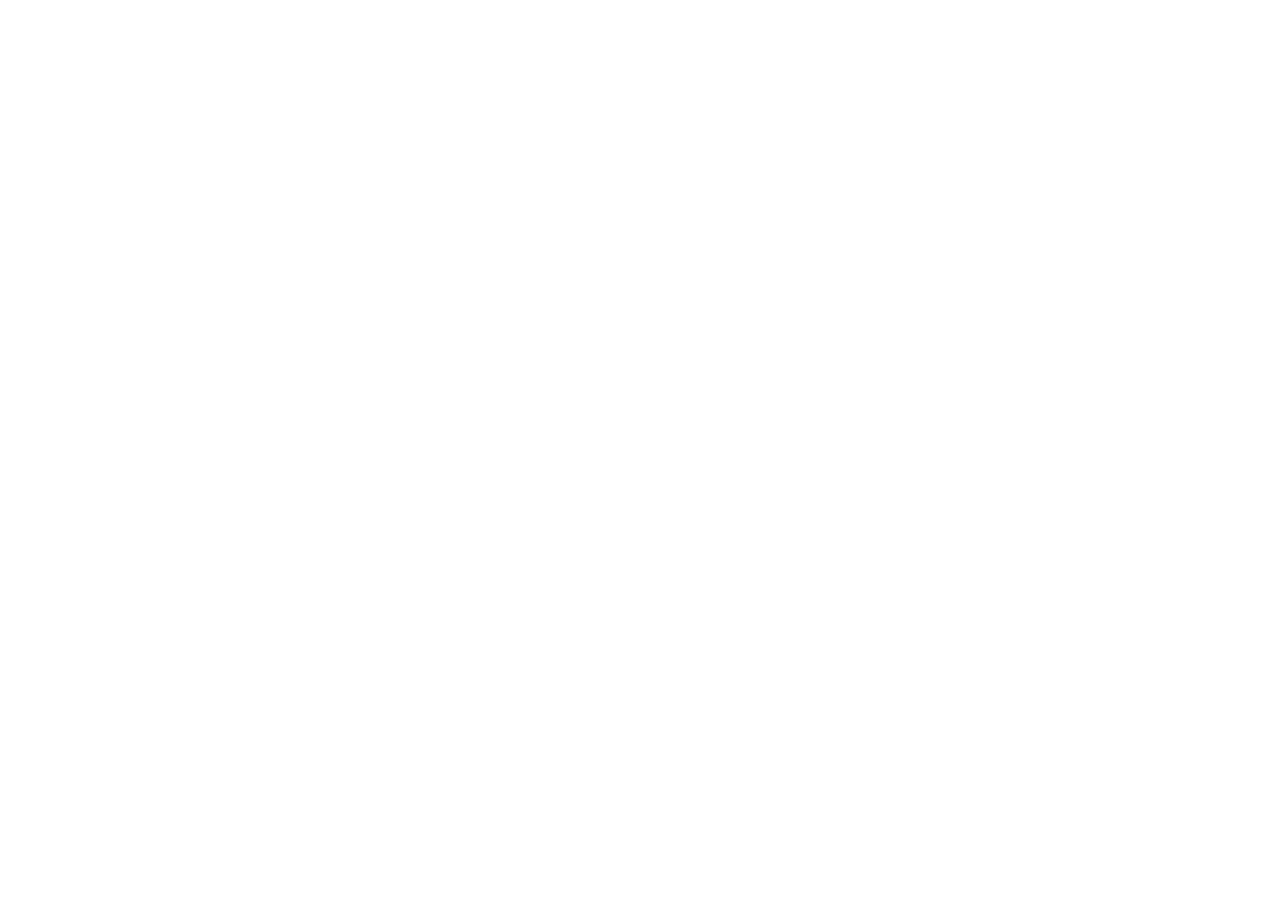
==== hw14_api/index.html @ 48a0b86a "feat: Add hw14_api_practice" ====
<!DOCTYPE html>
<html lang="en">
<head>
    <meta charset="UTF-8">
    <meta name="viewport" content="width=device-width, initial-scale=1.0">
    <title>Noona API</title>
    <link rel="stylesheet" href="style.css">
</head>
<body>
    


    
    <script src="main.js"></script>
</body>
</html>
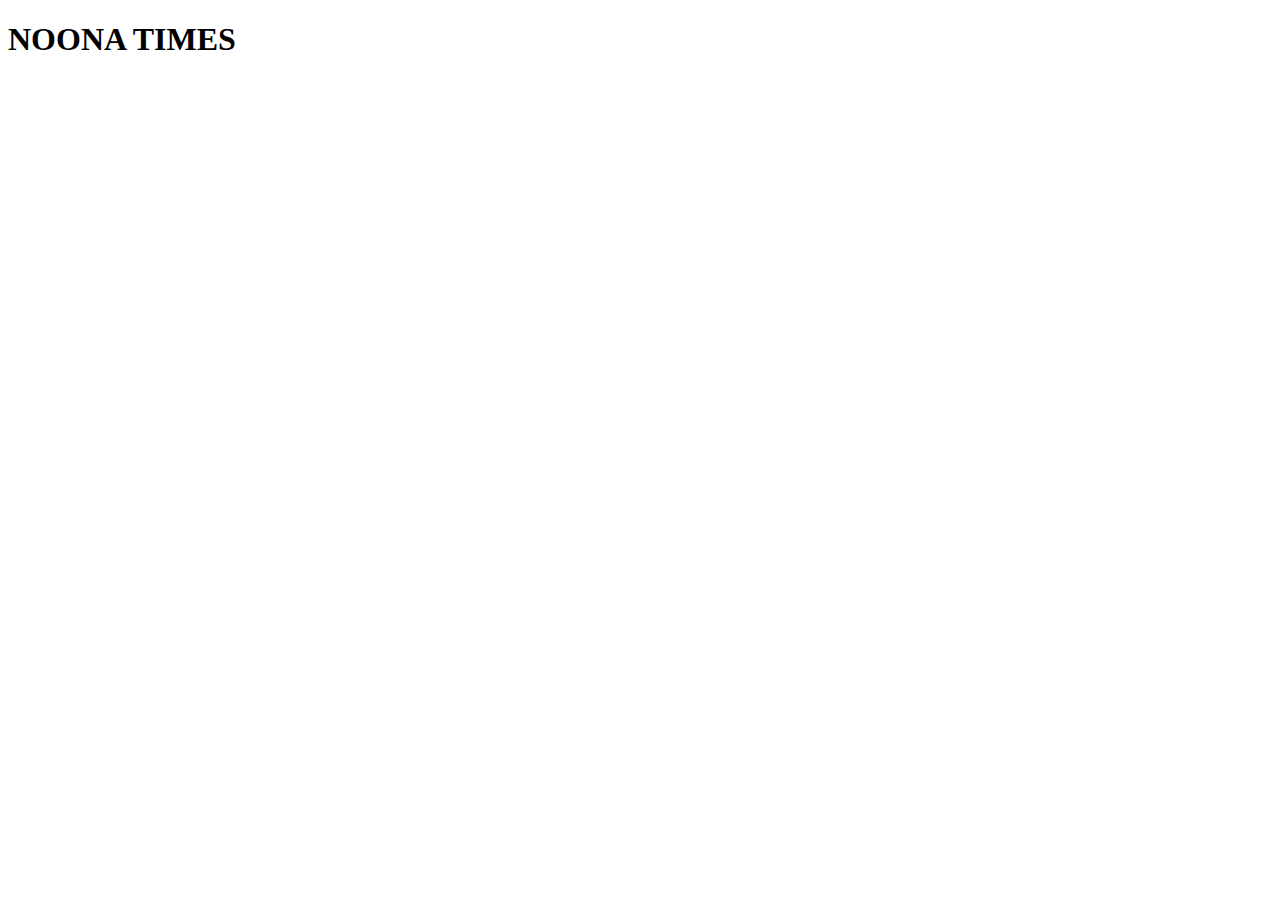
==== commit f36c0357: "fix: noona times title" ====
--- a/hw14_api/index.html
+++ b/hw14_api/index.html
@@ -8,7 +8,9 @@
 </head>
 <body>
     
-
+    <nav> 
+       <h1>NOONA TIMES</h1> 
+    </nav>
 
     
     <script src="main.js"></script>
